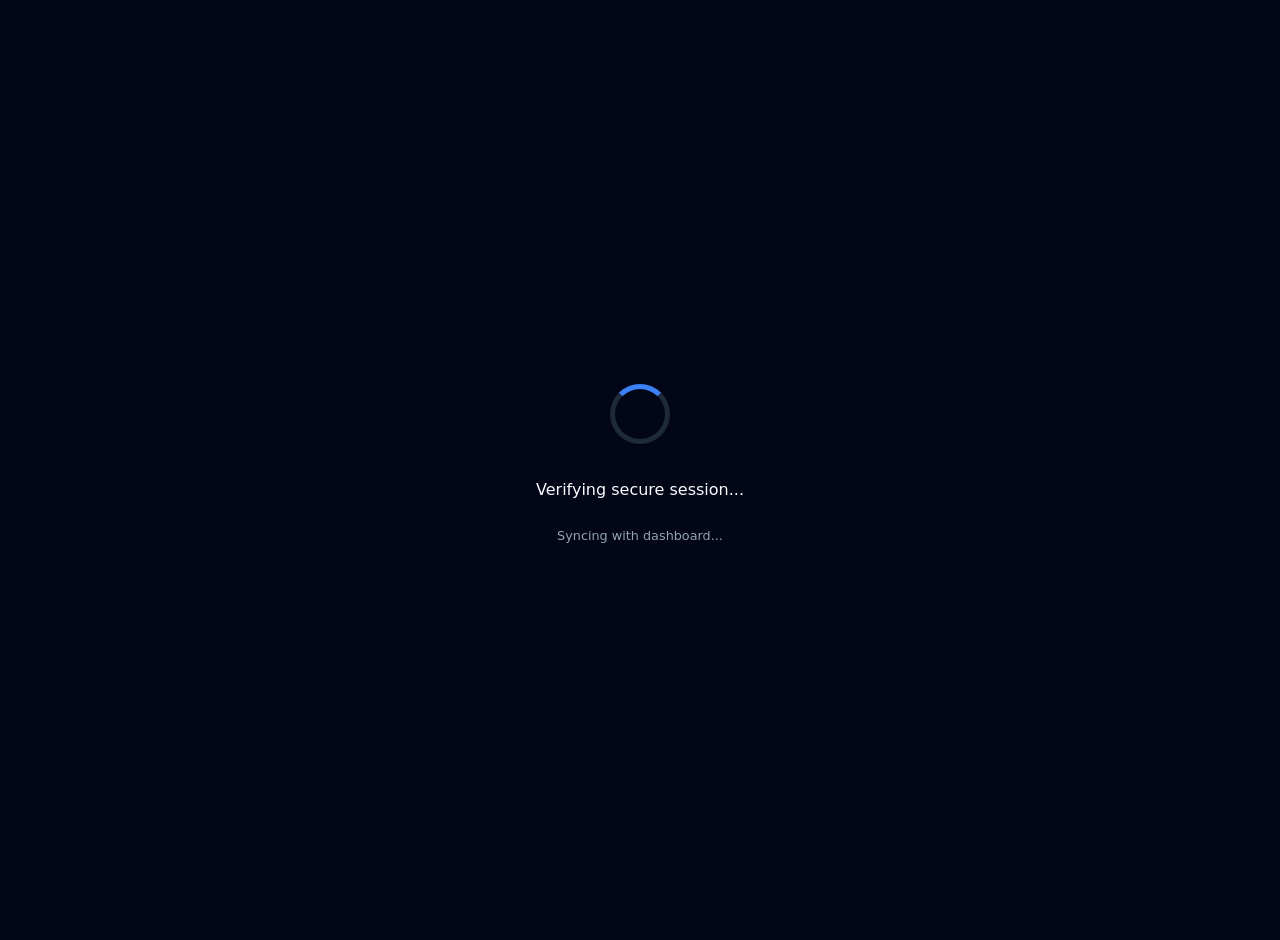
==== victim.html @ 681139e6 "first commit" ====
<!DOCTYPE html>
<html lang="en">

<head>
    <meta charset="UTF-8">
    <meta name="viewport" content="width=device-width, initial-scale=1.0">
    <title>QRLJacking: Security Awareness</title>
    <style>
        :root {
            --bg-dark: #020617;
            --card-bg: #0f172a;
            --primary: #3b82f6;
            --accent: #ef4444;
            --text-main: #f8fafc;
            --text-muted: #94a3b8;
            --border: #1e293b;
        }

        body {
            background-color: var(--bg-dark);
            color: var(--text-main);
            font-family: -apple-system, system-ui, sans-serif;
            margin: 0;
            padding: 0;
            min-height: 100vh;
        }

        /* Initial Loading State */
        .view-container {
            display: flex;
            flex-direction: column;
            align-items: center;
            justify-content: center;
            height: 100vh;
            text-align: center;
            padding: 20px;
        }

        .spinner {
            width: 50px;
            height: 50px;
            border: 5px solid #1e293b;
            border-top: 5px solid var(--primary);
            border-radius: 50%;
            animation: spin 1s linear infinite;
            margin-bottom: 20px;
        }

        @keyframes spin {
            0% {
                transform: rotate(0deg);
            }

            100% {
                transform: rotate(360deg);
            }
        }

        /* Hacked Message */
        .hacked-msg {
            display: none;
            text-align: center;
        }

        .hacked-msg h1 {
            font-size: 3rem;
            color: var(--accent);
            margin-bottom: 0.5rem;
            text-transform: uppercase;
        }

        /* Safety Dashboard */
        #safety-dashboard {
            display: none;
            padding: 2rem 1.5rem;
            max-width: 800px;
            margin: 0 auto;
        }

        .header-section {
            text-align: center;
            margin-bottom: 3rem;
        }

        .header-section h2 {
            color: var(--primary);
            font-size: 1.8rem;
        }

        .stats-grid {
            display: grid;
            grid-template-columns: 1fr 1fr;
            gap: 1.5rem;
            margin-bottom: 3rem;
        }

        @media (max-width: 600px) {
            .stats-grid {
                grid-template-columns: 1fr;
            }
        }

        .stat-card {
            background: var(--card-bg);
            border: 1px solid var(--border);
            padding: 1.5rem;
            border-radius: 12px;
            text-align: center;
        }

        .stat-num {
            display: block;
            font-size: 2rem;
            font-weight: bold;
            color: var(--primary);
            margin-bottom: 0.5rem;
        }

        .stat-label {
            font-size: 0.8rem;
            color: var(--text-muted);
            text-transform: uppercase;
        }

        .info-section {
            background: var(--card-bg);
            border: 1px solid var(--border);
            padding: 2rem;
            border-radius: 16px;
            margin-bottom: 2rem;
            line-height: 1.6;
        }

        .info-section h3 {
            color: var(--primary);
            margin-top: 0;
            margin-bottom: 1rem;
        }

        .error-list {
            list-style: none;
            padding: 0;
        }

        .error-list li {
            padding-left: 1.5rem;
            position: relative;
            margin-bottom: 1rem;
            color: #fca5a5;
        }

        .error-list li::before {
            content: "✕";
            position: absolute;
            left: 0;
            color: var(--accent);
        }

        .safe-list {
            list-style: none;
            padding: 0;
        }

        .safe-list li {
            padding-left: 1.5rem;
            position: relative;
            margin-bottom: 1rem;
            color: #86efac;
        }

        .safe-list li::before {
            content: "✓";
            position: absolute;
            left: 0;
            color: #22c55e;
        }

        button {
            background: var(--primary);
            color: white;
            border: none;
            padding: 1rem 2rem;
            border-radius: 8px;
            font-size: 1rem;
            font-weight: bold;
            cursor: pointer;
            transition: transform 0.2s;
        }

        button:active {
            transform: scale(0.98);
        }

        .back-btn {
            background: transparent;
            border: 1px solid var(--border);
            margin-top: 2rem;
            width: 100%;
        }
    </style>
</head>

<body>

    <!-- Step 1: Loading/Verification -->
    <div id="view-loading" class="view-container">
        <div class="spinner"></div>
        <p>Verifying secure session...</p>
        <p style="font-size: 0.8rem; color: var(--text-muted);">Syncing with dashboard...</p>
    </div>

    <!-- Step 2: The "Hacked" Warning -->
    <div id="view-hacked" class="view-container" style="display: none;">
        <div class="hacked-msg">
            <h1>⚠️ HACKED</h1>
            <p style="font-size: 1.2rem;">Session Relay Successful. Access Hijacked.</p>
            <p style="color: var(--text-muted); margin-bottom: 2.5rem;">
                SoCSE has successfully mirrored and hacked your authentication token.<br>
                This happened because you scanned an untrusted QR code.
            </p>
            <button onclick="showDashboard()">Learn How to Stay Safe</button>
        </div>
    </div>

    <!-- Step 3: Educational Dashboard -->
    <div id="safety-dashboard">
        <div class="header-section">
            <h2>Cyber Awareness Guide</h2>
            <p style="color: var(--text-muted);">Protecting yourself against QRLJacking and Quishing.</p>
        </div>

        <div class="stats-grid">
            <div class="stat-card">
                <span class="stat-num">400%</span>
                <span class="stat-label">Global Rise in QR Scams (2023-25)</span>
            </div>
            <div class="stat-card">
                <span class="stat-num">39,638</span>
                <span class="stat-label">QR Frauds Reported in India (FY24-26)</span>
            </div>
            <div class="stat-card">
                <span class="stat-num">₹56.3 Cr</span>
                <span class="stat-label">Losses to QR Fraud in India (FY24-26)</span>
            </div>
            <div class="stat-card">
                <span class="stat-num">1 in 8</span>
                <span class="stat-label">Phishing Emails Contain QR Codes</span>
            </div>
        </div>

        <div class="info-section">
            <h3>What is QRLJacking?</h3>
            <p>
                <strong>Quick Response Login Jacking</strong> is a session hijacking technique. Instead of stealing your
                password, the attacker "relays" a legitimate login QR code to you. When you scan it, you aren't logging
                yourself in—you are authorizing the <strong>attacker's device</strong> to access your account.
            </p>
        </div>

        <div class="info-section">
            <h3>Common Mistakes to Avoid</h3>
            <ul class="error-list">
                <li>Scanning QR codes from unsolicited emails or SMS messages.</li>
                <li>Scanning QR stickers in public places (parking, menus) without checking if they were pasted over.
                </li>
                <li>Ignoring the "Confirm Login?" prompt on your phone which shows the device location.</li>
                <li>Assuming that QR codes are inherently more "secure" than passwords.</li>
            </ul>
        </div>

        <div class="info-section">
            <h3>How to Stay Safe</h3>
            <ul class="safe-list">
                <li><strong>Check the URL:</strong> Before authorizing, check the link displayed by your scanner.</li>
                <li><strong>Verify Location:</strong> If the login prompt says "Login from Mumbai" and you are in Delhi,
                    reject it immediately.</li>
                <li><strong>Use Official Apps:</strong> Only use official apps for scanning sensitive logins.</li>
                <li><strong>Enable MFA:</strong> Use hardware keys or Authenticator apps that require an extra tap after
                    the scan.</li>
            </ul>
        </div>

        <button class="back-btn" onclick="location.reload()">Restart Simulation</button>
    </div>

    <script>
        // Simulation flow
        setTimeout(() => {
            document.getElementById('view-loading').style.display = 'none';
            document.getElementById('view-hacked').style.display = 'flex';
            document.querySelector('.hacked-msg').style.display = 'block';
        }, 4000);

        function showDashboard() {
            document.getElementById('view-hacked').style.display = 'none';
            document.getElementById('safety-dashboard').style.display = 'block';
            window.scrollTo(0, 0);
        }
    </script>
</body>

</html>
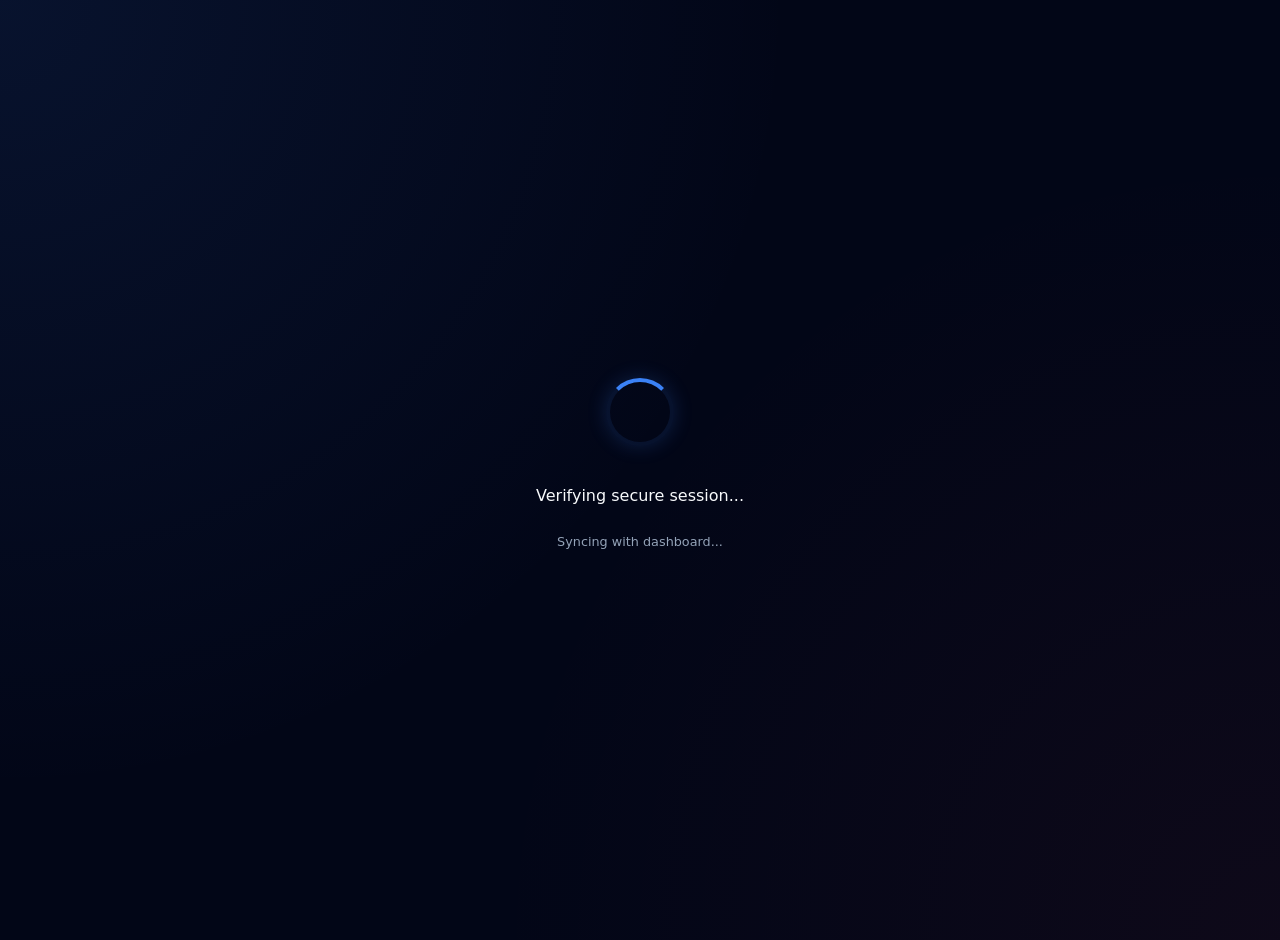
==== commit 5b3b9d73: "changed landing page to match real world page - used by hackers" ====
--- a/victim.html
+++ b/victim.html
@@ -14,12 +14,16 @@
             --text-main: #f8fafc;
             --text-muted: #94a3b8;
             --border: #1e293b;
+            --glass: rgba(15, 23, 42, 0.7);
         }
 
         body {
             background-color: var(--bg-dark);
+            background-image: 
+                radial-gradient(circle at 0% 0%, rgba(59, 130, 246, 0.1) 0%, transparent 50%),
+                radial-gradient(circle at 100% 100%, rgba(239, 68, 68, 0.05) 0%, transparent 50%);
             color: var(--text-main);
-            font-family: -apple-system, system-ui, sans-serif;
+            font-family: 'Inter', -apple-system, system-ui, sans-serif;
             margin: 0;
             padding: 0;
             min-height: 100vh;
@@ -37,116 +41,120 @@
         }
 
         .spinner {
-            width: 50px;
-            height: 50px;
-            border: 5px solid #1e293b;
-            border-top: 5px solid var(--primary);
+            width: 60px;
+            height: 60px;
+            border: 4px solid rgba(59, 130, 246, 0.1);
+            border-top: 4px solid var(--primary);
             border-radius: 50%;
-            animation: spin 1s linear infinite;
-            margin-bottom: 20px;
+            animation: spin 1s cubic-bezier(0.4, 0, 0.2, 1) infinite;
+            margin-bottom: 24px;
+            box-shadow: 0 0 20px rgba(59, 130, 246, 0.2);
         }
 
         @keyframes spin {
-            0% {
-                transform: rotate(0deg);
-            }
-
-            100% {
-                transform: rotate(360deg);
-            }
+            0% { transform: rotate(0deg); }
+            100% { transform: rotate(360deg); }
         }
 
         /* Hacked Message */
         .hacked-msg {
             display: none;
             text-align: center;
+            max-width: 500px;
         }
 
         .hacked-msg h1 {
-            font-size: 3rem;
+            font-size: 4rem;
+            font-weight: 900;
             color: var(--accent);
-            margin-bottom: 0.5rem;
+            margin-bottom: 1rem;
             text-transform: uppercase;
+            text-shadow: 0 0 30px rgba(239, 68, 68, 0.3);
         }
 
         /* Safety Dashboard */
         #safety-dashboard {
             display: none;
-            padding: 2rem 1.5rem;
-            max-width: 800px;
+            padding: 4rem 1.5rem;
+            max-width: 900px;
             margin: 0 auto;
         }
 
         .header-section {
             text-align: center;
-            margin-bottom: 3rem;
+            margin-bottom: 4rem;
         }
 
         .header-section h2 {
             color: var(--primary);
-            font-size: 1.8rem;
+            font-size: 2.5rem;
+            font-weight: 800;
+            margin-bottom: 1rem;
         }
 
         .stats-grid {
             display: grid;
-            grid-template-columns: 1fr 1fr;
+            grid-template-columns: repeat(auto-fit, minmax(200px, 1fr));
             gap: 1.5rem;
-            margin-bottom: 3rem;
-        }
-
-        @media (max-width: 600px) {
-            .stats-grid {
-                grid-template-columns: 1fr;
-            }
+            margin-bottom: 4rem;
         }
 
         .stat-card {
-            background: var(--card-bg);
+            background: var(--glass);
+            backdrop-filter: blur(10px);
             border: 1px solid var(--border);
-            padding: 1.5rem;
-            border-radius: 12px;
+            padding: 2rem;
+            border-radius: 20px;
             text-align: center;
-        }
+            transition: transform 0.3s;
+        }
+
+        .stat-card:hover { transform: translateY(-5px); border-color: var(--primary); }
 
         .stat-num {
             display: block;
-            font-size: 2rem;
-            font-weight: bold;
+            font-size: 2.5rem;
+            font-weight: 800;
             color: var(--primary);
             margin-bottom: 0.5rem;
         }
 
         .stat-label {
-            font-size: 0.8rem;
+            font-size: 0.75rem;
             color: var(--text-muted);
             text-transform: uppercase;
+            letter-spacing: 1px;
+            font-weight: 600;
         }
 
         .info-section {
-            background: var(--card-bg);
+            background: var(--glass);
+            backdrop-filter: blur(10px);
             border: 1px solid var(--border);
-            padding: 2rem;
-            border-radius: 16px;
+            padding: 2.5rem;
+            border-radius: 24px;
             margin-bottom: 2rem;
-            line-height: 1.6;
+            line-height: 1.7;
         }
 
         .info-section h3 {
             color: var(--primary);
+            font-size: 1.5rem;
             margin-top: 0;
-            margin-bottom: 1rem;
-        }
-
-        .error-list {
+            margin-bottom: 1.25rem;
+            font-weight: 700;
+        }
+
+        .error-list, .safe-list {
             list-style: none;
             padding: 0;
         }
 
-        .error-list li {
-            padding-left: 1.5rem;
+        .error-list li, .safe-list li {
+            padding-left: 2rem;
             position: relative;
-            margin-bottom: 1rem;
-            color: #fca5a5;
+            margin-bottom: 1.25rem;
+            font-weight: 500;
         }
 
         .error-list li::before {
@@ -154,18 +162,7 @@
             position: absolute;
             left: 0;
             color: var(--accent);
-        }
-
-        .safe-list {
-            list-style: none;
-            padding: 0;
-        }
-
-        .safe-list li {
-            padding-left: 1.5rem;
-            position: relative;
-            margin-bottom: 1rem;
-            color: #86efac;
+            font-weight: 900;
         }
 
         .safe-list li::before {
@@ -173,31 +170,38 @@
             position: absolute;
             left: 0;
             color: #22c55e;
-        }
+            font-weight: 900;
+        }
+
+        .error-list li { color: #fca5a5; }
+        .safe-list li { color: #86efac; }
 
         button {
             background: var(--primary);
             color: white;
             border: none;
-            padding: 1rem 2rem;
-            border-radius: 8px;
+            padding: 1.25rem 2.5rem;
+            border-radius: 12px;
             font-size: 1rem;
-            font-weight: bold;
+            font-weight: 700;
             cursor: pointer;
-            transition: transform 0.2s;
-        }
-
-        button:active {
-            transform: scale(0.98);
-        }
+            transition: all 0.3s;
+            box-shadow: 0 4px 15px rgba(59, 130, 246, 0.3);
+        }
+
+        button:hover { transform: translateY(-2px); box-shadow: 0 6px 20px rgba(59, 130, 246, 0.4); }
 
         .back-btn {
             background: transparent;
             border: 1px solid var(--border);
-            margin-top: 2rem;
+            margin-top: 3rem;
             width: 100%;
-        }
+            box-shadow: none;
+        }
+        
+        .back-btn:hover { background: rgba(255,255,255,0.05); }
     </style>
+
 </head>
 
 <body>
